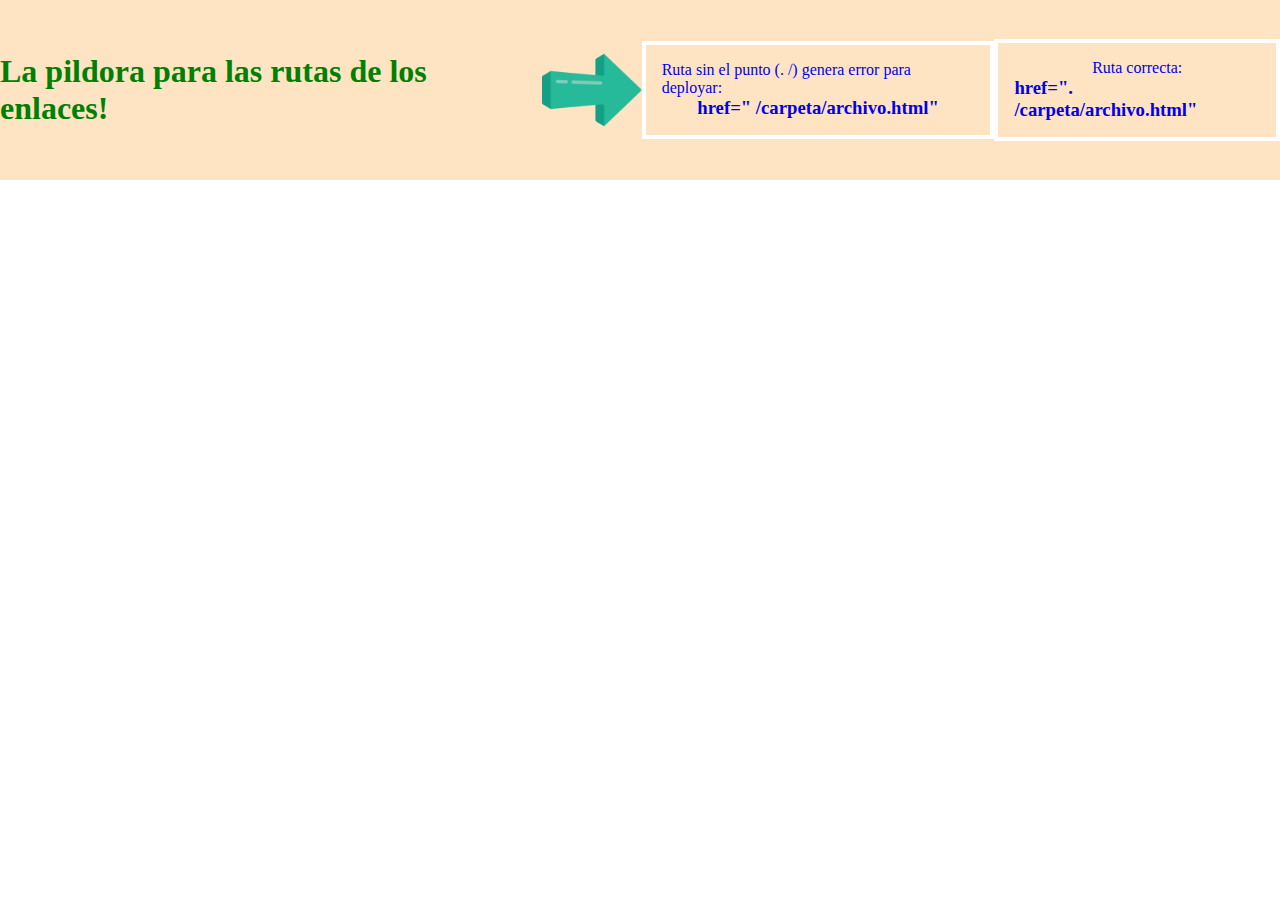
==== index.html @ 8d88c90c "Creando ejemplo de rutas" ====
<!DOCTYPE html>
<html lang="en">

<head>
    <meta charset="UTF-8">
    <meta http-equiv="X-UA-Compatible" content="IE=edge">
    <meta name="viewport" content="width=device-width, initial-scale=1.0">
    <title>Enlaces</title>
    <link rel="stylesheet" href="./css/main.css">
</head>

<body>
    <header class="header">
        <h1>La pildora para las rutas de los enlaces!</h1>
        <img src="./img/index.png" alt="Flecha">
        <nav>
            <div>
                <a href="#">
                    Ruta sin el punto (. /) genera error para deployar:
                    <h3>href=" /carpeta/archivo.html"</h3>
                </a>
            </div>
            <div>
                <a href="./pages/correcto.html">
                    Ruta correcta:
                    <h3>href=". /carpeta/archivo.html"</h3>
                </a>
            </div>
        </nav>
    </header>
</body>

</html>
---- css/main.css ----
* {
    margin: 0;
    padding: 0;
    box-sizing: border-box;
}

/* normalizar los enlaces para que no tengan estilos y un color especifico */

ol,
ul {
    list-style: none;
}

a {
    list-style-type: none;
    text-decoration: none;
}

h1 {
    color: green;

}

.header {
    background-color: bisque;
    display: flex;
    justify-content: space-around;
    height: 20vh;
    align-items: center;
}

.header img {
    width: 100px;
}

.header nav {
    display: flex;
    width: 50%;
    justify-content: space-around;
    align-items: center;
}

.header nav div a {
    display: flex;
    flex-direction: column;
    align-items: center;
    border: 4px solid white;
    padding: 1rem;
}

.header nav div a:hover {
    padding: 1.5rem 1rem;
}
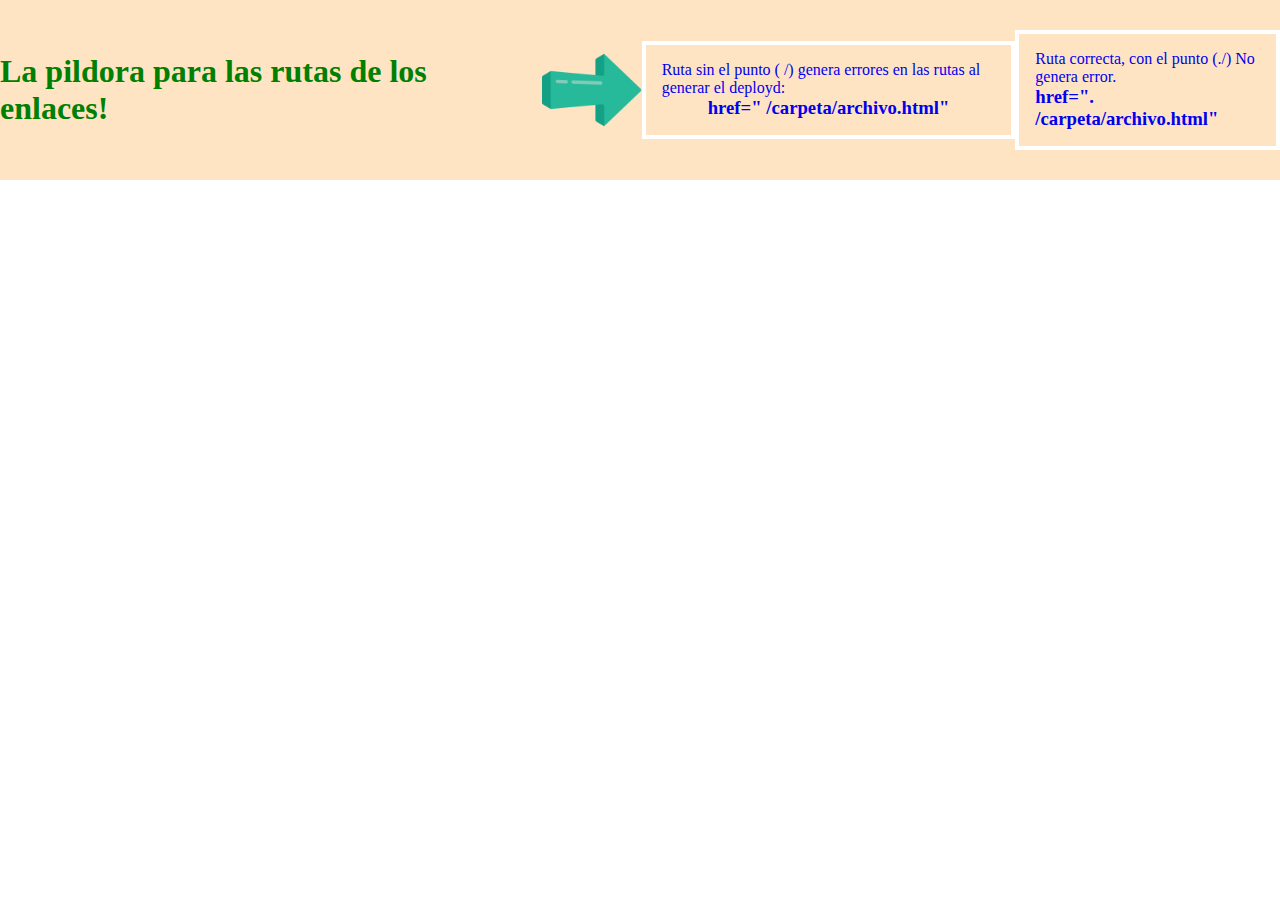
==== commit 136e8985: "Correccion del mensaje" ====
--- a/index.html
+++ b/index.html
@@ -15,14 +15,14 @@
         <img src="./img/index.png" alt="Flecha">
         <nav>
             <div>
-                <a href="#">
-                    Ruta sin el punto (. /) genera error para deployar:
+                <a class="incorrecto" href="/pages/error.html">
+                    Ruta sin el punto ( /) genera errores en las rutas al generar el deployd:
                     <h3>href=" /carpeta/archivo.html"</h3>
                 </a>
             </div>
             <div>
-                <a href="./pages/correcto.html">
-                    Ruta correcta:
+                <a class="correcto" href="./pages/correcto.html">
+                    Ruta correcta, con el punto (./) No genera error.
                     <h3>href=". /carpeta/archivo.html"</h3>
                 </a>
             </div>
--- a/css/main.css
+++ b/css/main.css
@@ -18,7 +18,6 @@
 
 h1 {
     color: green;
-
 }
 
 .header {
@@ -40,7 +39,7 @@
     align-items: center;
 }
 
-.header nav div a {
+.header nav div .correcto {
     display: flex;
     flex-direction: column;
     align-items: center;
@@ -48,6 +47,20 @@
     padding: 1rem;
 }
 
-.header nav div a:hover {
+.header nav div .incorrecto {
+    display: flex;
+    flex-direction: column;
+    align-items: center;
+    border: 4px solid white;
+    padding: 1rem;
+}
+
+.header nav div .correcto:hover {
     padding: 1.5rem 1rem;
+    color: green;
+}
+
+.header nav div .incorrecto:hover {
+    padding: 1.5rem 1rem;
+    color: red;
 }